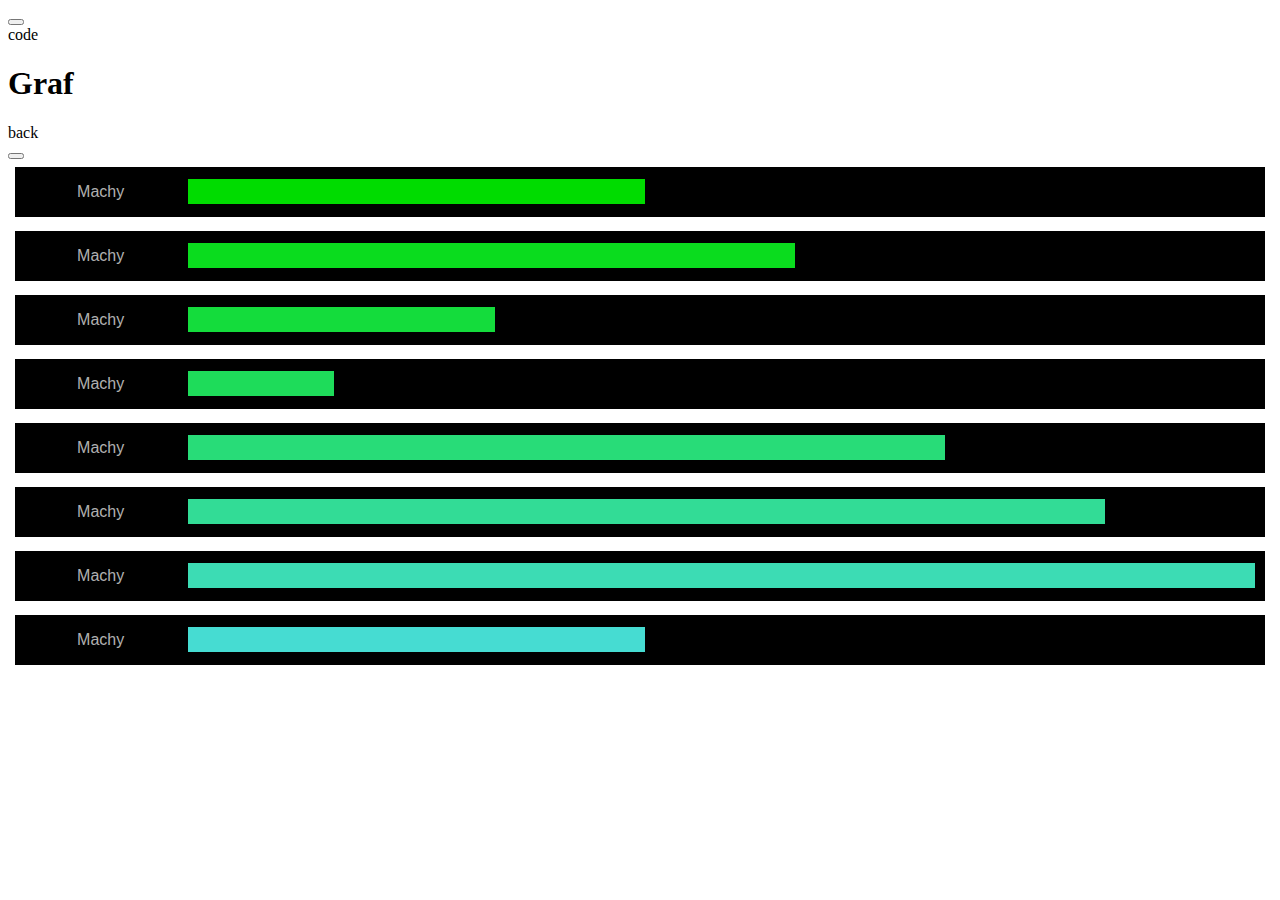
==== graf.html @ 2b8704da "ttrr" ====
<!DOCTYPE html>
<html lang="en">
<head>
    <meta charset="UTF-8">
    <meta http-equiv="X-UA-Compatible" content="IE=edge">
    <meta name="viewport" content="width=device-width, initial-scale=1.0">
    <link rel="stylesheet" href="graf.css">
    <link rel="stylesheet" href="graf_tabulka.css">
    <title>ab</title>
</head>
<body>
    <section class="slide">

        <div id="game">
           <a href="https://github.com/jozoforza/jozoforza.github.io"><button class="btn-slide"><span class="arrow-left"></span></button></a>
           <div class="navText">code</div>
       </div>
       <h1 class="unselectable">Graf</h1>
       <div id="test">
           <div  class="navText">back</div>
           <a   href="index.html"><button class="btn-slide"><span class="arrow-right"></span></button></a>
       </div>
   </section>

   <div id="grafTable">

    
            
       

        
 

   </div>
    <script src="graf.js"></script>
</body>
</html>
---- graf_tabulka.css ----
#grafTable{
    display: flex;
    
    flex-direction: column;
}
.cellTable{
    background-color: black;
    margin: 7px;
    display: flex;
    align-items: center;
    justify-content: left;
    
}
.stlpecGrid{
    width: 100%;
    display: grid;
    grid-template-columns: 50% auto;
    margin-right: 8px;
}





.grafText{
    width: 200px;
    display: flex;
    color: rgba(255, 255, 255, 0.7);
    font-family: 'Karla', sans-serif;
    
    
    justify-content: center;
    align-content: center;
}
.stlpec{
    height: 25px;
    margin: 2px;
}
#hubyGraf{
    
    background-color: blueviolet;
}
#machyGraf{
    
    background-color: blue;
}
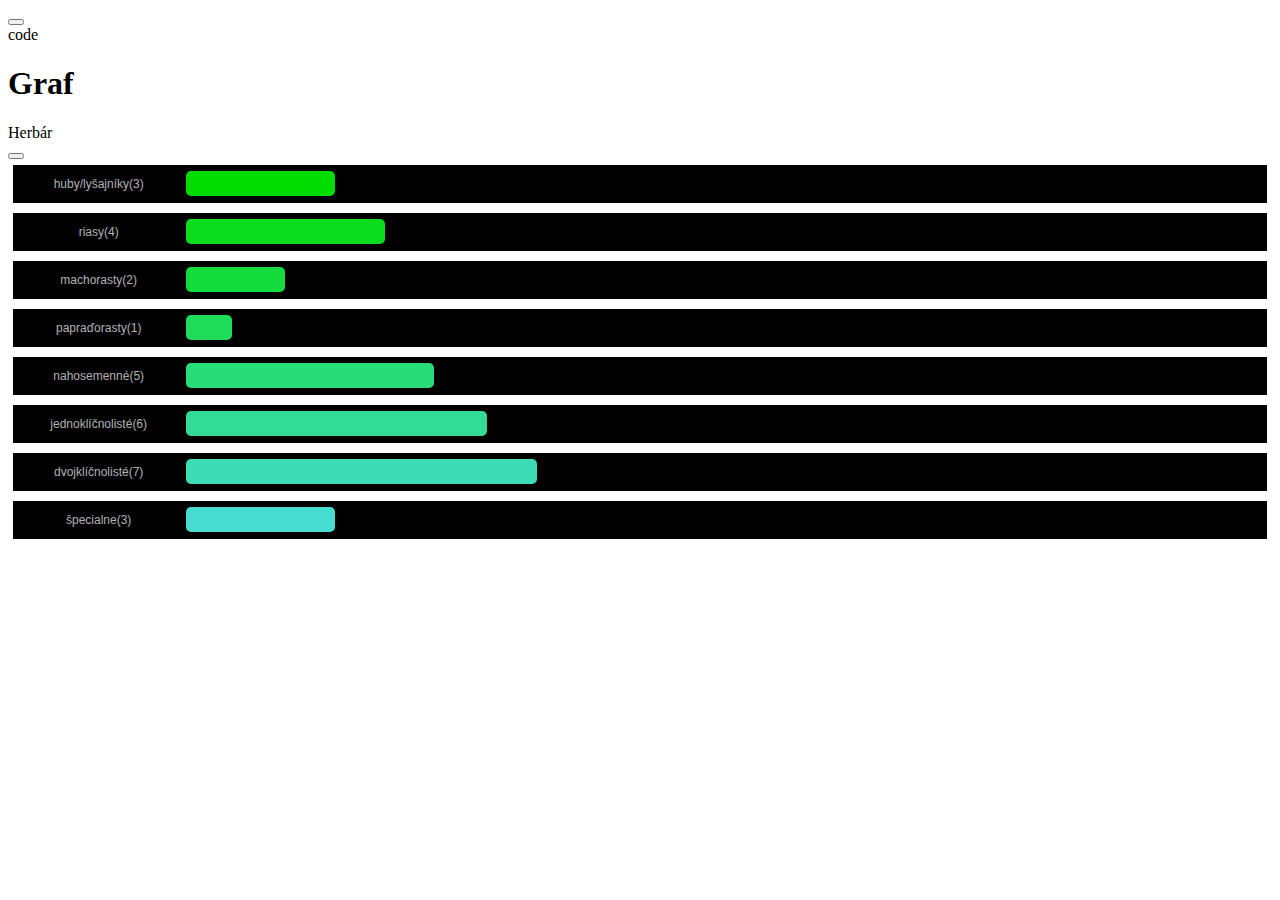
==== commit 31e2f8b7: "graf font" ====
--- a/graf.html
+++ b/graf.html
@@ -6,7 +6,12 @@
     <meta name="viewport" content="width=device-width, initial-scale=1.0">
     <link rel="stylesheet" href="graf.css">
     <link rel="stylesheet" href="graf_tabulka.css">
-    <title>ab</title>
+
+    <link rel="preconnect" href="https://fonts.googleapis.com">
+    <link rel="preconnect" href="https://fonts.gstatic.com" crossorigin>
+    <link href="https://fonts.googleapis.com/css2?family=Pacifico&display=swap" rel="stylesheet"> 
+    
+    <title>Graf</title>
 </head>
 <body>
     <section class="slide">
@@ -17,7 +22,7 @@
        </div>
        <h1 class="unselectable">Graf</h1>
        <div id="test">
-           <div  class="navText">back</div>
+           <div  class="navText">Herbár</div>
            <a   href="index.html"><button class="btn-slide"><span class="arrow-right"></span></button></a>
        </div>
    </section>
--- a/graf_tabulka.css
+++ b/graf_tabulka.css
@@ -5,7 +5,7 @@
 }
 .cellTable{
     background-color: black;
-    margin: 7px;
+    margin: 5px;
     display: flex;
     align-items: center;
     justify-content: left;
@@ -15,7 +15,8 @@
     width: 100%;
     display: grid;
     grid-template-columns: 50% auto;
-    margin-right: 8px;
+    margin-right: 0px;
+    transition: all 500ms ease;
 }
 
 
@@ -27,7 +28,7 @@
     display: flex;
     color: rgba(255, 255, 255, 0.7);
     font-family: 'Karla', sans-serif;
-    
+    font-size: 12px;
     
     justify-content: center;
     align-content: center;
@@ -35,12 +36,9 @@
 .stlpec{
     height: 25px;
     margin: 2px;
+    border-bottom-right-radius: 5px;
+    border-top-right-radius: 5px;
+    border-bottom-left-radius: 5px;
+    border-top-left-radius: 5px;
 }
-#hubyGraf{
-    
-    background-color: blueviolet;
-}
-#machyGraf{
-    
-    background-color: blue;
-}
+
